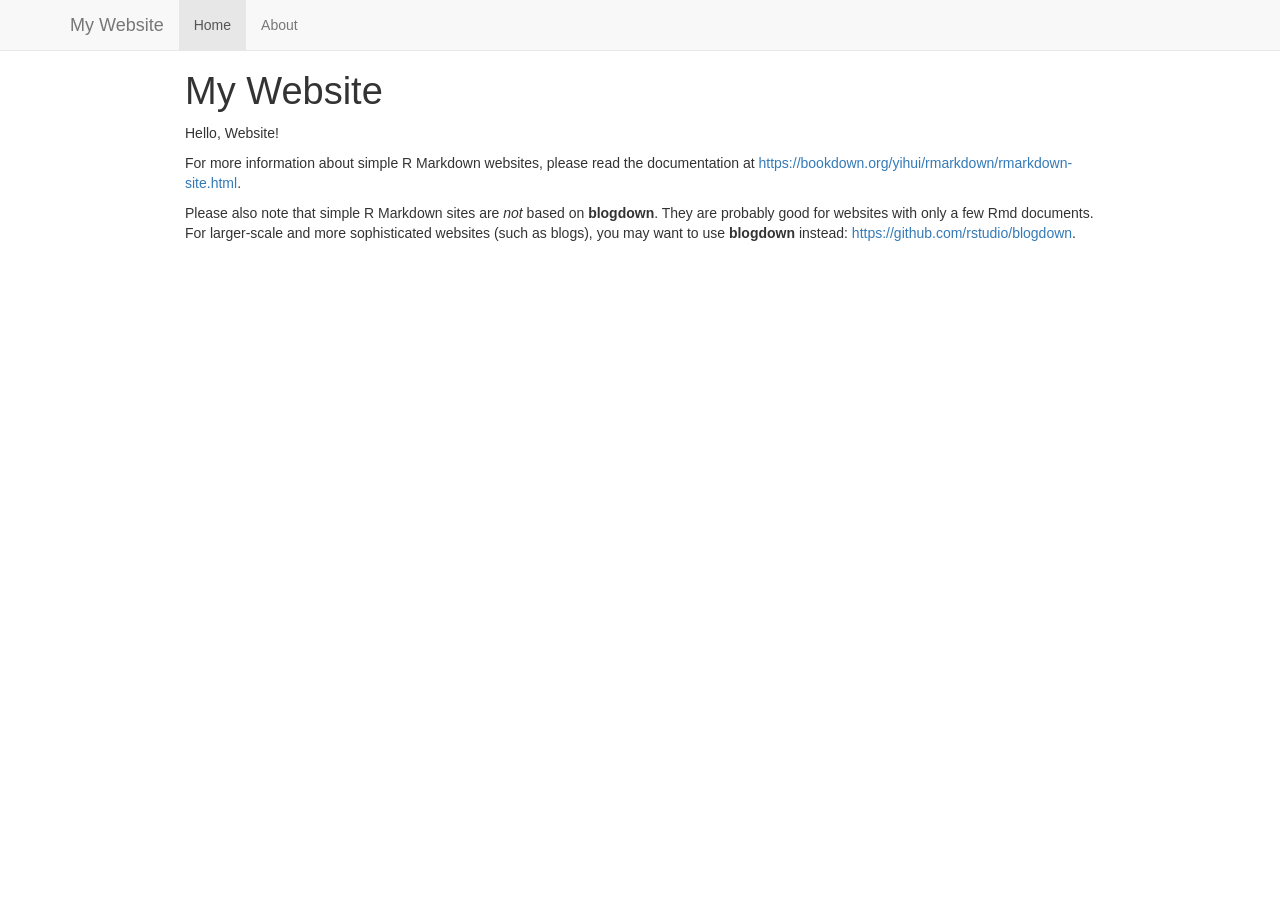
==== index.html @ 751c446e "update" ====
<!DOCTYPE html>

<html xmlns="http://www.w3.org/1999/xhtml">

<head>

<meta charset="utf-8" />
<meta http-equiv="Content-Type" content="text/html; charset=utf-8" />
<meta name="generator" content="pandoc" />
<meta http-equiv="X-UA-Compatible" content="IE=EDGE" />




<title>My Website</title>

<script src="site_libs/jquery-1.11.3/jquery.min.js"></script>
<meta name="viewport" content="width=device-width, initial-scale=1" />
<link href="site_libs/bootstrap-3.3.5/css/bootstrap.min.css" rel="stylesheet" />
<script src="site_libs/bootstrap-3.3.5/js/bootstrap.min.js"></script>
<script src="site_libs/bootstrap-3.3.5/shim/html5shiv.min.js"></script>
<script src="site_libs/bootstrap-3.3.5/shim/respond.min.js"></script>
<script src="site_libs/navigation-1.1/tabsets.js"></script>
<link href="site_libs/highlightjs-9.12.0/default.css" rel="stylesheet" />
<script src="site_libs/highlightjs-9.12.0/highlight.js"></script>

<style type="text/css">code{white-space: pre;}</style>
<style type="text/css">
  pre:not([class]) {
    background-color: white;
  }
</style>
<script type="text/javascript">
if (window.hljs) {
  hljs.configure({languages: []});
  hljs.initHighlightingOnLoad();
  if (document.readyState && document.readyState === "complete") {
    window.setTimeout(function() { hljs.initHighlighting(); }, 0);
  }
}
</script>



<style type="text/css">
h1 {
  font-size: 34px;
}
h1.title {
  font-size: 38px;
}
h2 {
  font-size: 30px;
}
h3 {
  font-size: 24px;
}
h4 {
  font-size: 18px;
}
h5 {
  font-size: 16px;
}
h6 {
  font-size: 12px;
}
.table th:not([align]) {
  text-align: left;
}
</style>




<style type = "text/css">
.main-container {
  max-width: 940px;
  margin-left: auto;
  margin-right: auto;
}
code {
  color: inherit;
  background-color: rgba(0, 0, 0, 0.04);
}
img {
  max-width:100%;
}
.tabbed-pane {
  padding-top: 12px;
}
.html-widget {
  margin-bottom: 20px;
}
button.code-folding-btn:focus {
  outline: none;
}
summary {
  display: list-item;
}
</style>


<style type="text/css">
/* padding for bootstrap navbar */
body {
  padding-top: 51px;
  padding-bottom: 40px;
}
/* offset scroll position for anchor links (for fixed navbar)  */
.section h1 {
  padding-top: 56px;
  margin-top: -56px;
}
.section h2 {
  padding-top: 56px;
  margin-top: -56px;
}
.section h3 {
  padding-top: 56px;
  margin-top: -56px;
}
.section h4 {
  padding-top: 56px;
  margin-top: -56px;
}
.section h5 {
  padding-top: 56px;
  margin-top: -56px;
}
.section h6 {
  padding-top: 56px;
  margin-top: -56px;
}
.dropdown-submenu {
  position: relative;
}
.dropdown-submenu>.dropdown-menu {
  top: 0;
  left: 100%;
  margin-top: -6px;
  margin-left: -1px;
  border-radius: 0 6px 6px 6px;
}
.dropdown-submenu:hover>.dropdown-menu {
  display: block;
}
.dropdown-submenu>a:after {
  display: block;
  content: " ";
  float: right;
  width: 0;
  height: 0;
  border-color: transparent;
  border-style: solid;
  border-width: 5px 0 5px 5px;
  border-left-color: #cccccc;
  margin-top: 5px;
  margin-right: -10px;
}
.dropdown-submenu:hover>a:after {
  border-left-color: #ffffff;
}
.dropdown-submenu.pull-left {
  float: none;
}
.dropdown-submenu.pull-left>.dropdown-menu {
  left: -100%;
  margin-left: 10px;
  border-radius: 6px 0 6px 6px;
}
</style>

<script>
// manage active state of menu based on current page
$(document).ready(function () {
  // active menu anchor
  href = window.location.pathname
  href = href.substr(href.lastIndexOf('/') + 1)
  if (href === "")
    href = "index.html";
  var menuAnchor = $('a[href="' + href + '"]');

  // mark it active
  menuAnchor.parent().addClass('active');

  // if it's got a parent navbar menu mark it active as well
  menuAnchor.closest('li.dropdown').addClass('active');
});
</script>

<!-- tabsets -->

<style type="text/css">
.tabset-dropdown > .nav-tabs {
  display: inline-table;
  max-height: 500px;
  min-height: 44px;
  overflow-y: auto;
  background: white;
  border: 1px solid #ddd;
  border-radius: 4px;
}

.tabset-dropdown > .nav-tabs > li.active:before {
  content: "";
  font-family: 'Glyphicons Halflings';
  display: inline-block;
  padding: 10px;
  border-right: 1px solid #ddd;
}

.tabset-dropdown > .nav-tabs.nav-tabs-open > li.active:before {
  content: "&#xe258;";
  border: none;
}

.tabset-dropdown > .nav-tabs.nav-tabs-open:before {
  content: "";
  font-family: 'Glyphicons Halflings';
  display: inline-block;
  padding: 10px;
  border-right: 1px solid #ddd;
}

.tabset-dropdown > .nav-tabs > li.active {
  display: block;
}

.tabset-dropdown > .nav-tabs > li > a,
.tabset-dropdown > .nav-tabs > li > a:focus,
.tabset-dropdown > .nav-tabs > li > a:hover {
  border: none;
  display: inline-block;
  border-radius: 4px;
}

.tabset-dropdown > .nav-tabs.nav-tabs-open > li {
  display: block;
  float: none;
}

.tabset-dropdown > .nav-tabs > li {
  display: none;
}
</style>

<!-- code folding -->




</head>

<body>


<div class="container-fluid main-container">




<div class="navbar navbar-default  navbar-fixed-top" role="navigation">
  <div class="container">
    <div class="navbar-header">
      <button type="button" class="navbar-toggle collapsed" data-toggle="collapse" data-target="#navbar">
        <span class="icon-bar"></span>
        <span class="icon-bar"></span>
        <span class="icon-bar"></span>
      </button>
      <a class="navbar-brand" href="index.html">My Website</a>
    </div>
    <div id="navbar" class="navbar-collapse collapse">
      <ul class="nav navbar-nav">
        <li>
  <a href="index.html">Home</a>
</li>
<li>
  <a href="about.html">About</a>
</li>
      </ul>
      <ul class="nav navbar-nav navbar-right">
        
      </ul>
    </div><!--/.nav-collapse -->
  </div><!--/.container -->
</div><!--/.navbar -->

<div class="fluid-row" id="header">



<h1 class="title toc-ignore">My Website</h1>

</div>


<p>Hello, Website!</p>
<p>For more information about simple R Markdown websites, please read the documentation at <a href="https://bookdown.org/yihui/rmarkdown/rmarkdown-site.html" class="uri">https://bookdown.org/yihui/rmarkdown/rmarkdown-site.html</a>.</p>
<p>Please also note that simple R Markdown sites are <em>not</em> based on <strong>blogdown</strong>. They are probably good for websites with only a few Rmd documents. For larger-scale and more sophisticated websites (such as blogs), you may want to use <strong>blogdown</strong> instead: <a href="https://github.com/rstudio/blogdown" class="uri">https://github.com/rstudio/blogdown</a>.</p>




</div>

<script>

// add bootstrap table styles to pandoc tables
function bootstrapStylePandocTables() {
  $('tr.header').parent('thead').parent('table').addClass('table table-condensed');
}
$(document).ready(function () {
  bootstrapStylePandocTables();
});


</script>

<!-- tabsets -->

<script>
$(document).ready(function () {
  window.buildTabsets("TOC");
});

$(document).ready(function () {
  $('.tabset-dropdown > .nav-tabs > li').click(function () {
    $(this).parent().toggleClass('nav-tabs-open')
  });
});
</script>

<!-- code folding -->


<!-- dynamically load mathjax for compatibility with self-contained -->
<script>
  (function () {
    var script = document.createElement("script");
    script.type = "text/javascript";
    script.src  = "https://mathjax.rstudio.com/latest/MathJax.js?config=TeX-AMS-MML_HTMLorMML";
    document.getElementsByTagName("head")[0].appendChild(script);
  })();
</script>

</body>
</html>
---- site_libs/highlightjs-9.12.0/default.css ----
.hljs-literal {
  color: #990073;
}

.hljs-number {
  color: #099;
}

.hljs-comment {
  color: #998;
  font-style: italic;
}

.hljs-keyword {
  color: #900;
  font-weight: bold;
}

.hljs-string {
  color: #d14;
}
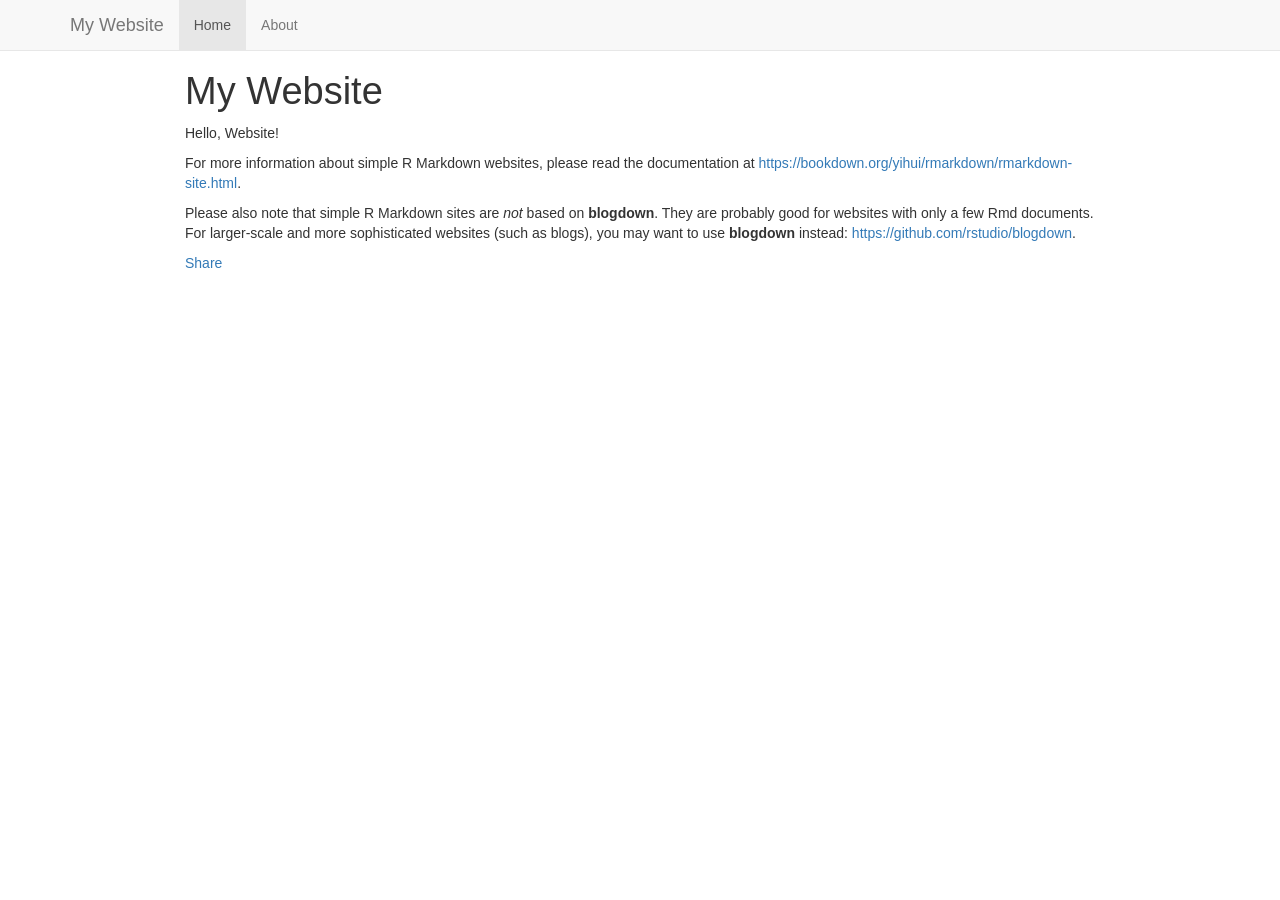
==== commit 0a4b6e0c: "update" ====
--- a/index.html
+++ b/index.html
@@ -284,6 +284,8 @@
     </div><!--/.nav-collapse -->
   </div><!--/.container -->
 </div><!--/.navbar -->
+<div id="fb-root"></div>
+<script async defer crossorigin="anonymous" src="https://connect.facebook.net/en_US/sdk.js#xfbml=1&version=v4.0&appId=760193701021578&autoLogAppEvents=1"></script>
 
 <div class="fluid-row" id="header">
 
@@ -297,6 +299,13 @@
 <p>Hello, Website!</p>
 <p>For more information about simple R Markdown websites, please read the documentation at <a href="https://bookdown.org/yihui/rmarkdown/rmarkdown-site.html" class="uri">https://bookdown.org/yihui/rmarkdown/rmarkdown-site.html</a>.</p>
 <p>Please also note that simple R Markdown sites are <em>not</em> based on <strong>blogdown</strong>. They are probably good for websites with only a few Rmd documents. For larger-scale and more sophisticated websites (such as blogs), you may want to use <strong>blogdown</strong> instead: <a href="https://github.com/rstudio/blogdown" class="uri">https://github.com/rstudio/blogdown</a>.</p>
+<div class="line-it-button" data-lang="en" data-type="share-a" data-ver="3" data-url="https://tpemartin.github.io/github-website-example3/" data-color="default" data-size="small" data-count="false" style="display: none;">
+
+</div>
+<script src="https://d.line-scdn.net/r/web/social-plugin/js/thirdparty/loader.min.js" async="async" defer="defer"></script>
+<div class="fb-share-button" data-href="https://tpemartin.github.io/github-website-example3/" data-layout="button" data-size="small">
+<a target="_blank" href="https://www.facebook.com/sharer/sharer.php?u=https%3A%2F%2Ftpemartin.github.io%2Fgithub-website-example3%2F&amp;src=sdkpreparse" class="fb-xfbml-parse-ignore">Share</a>
+</div>
 
 
 
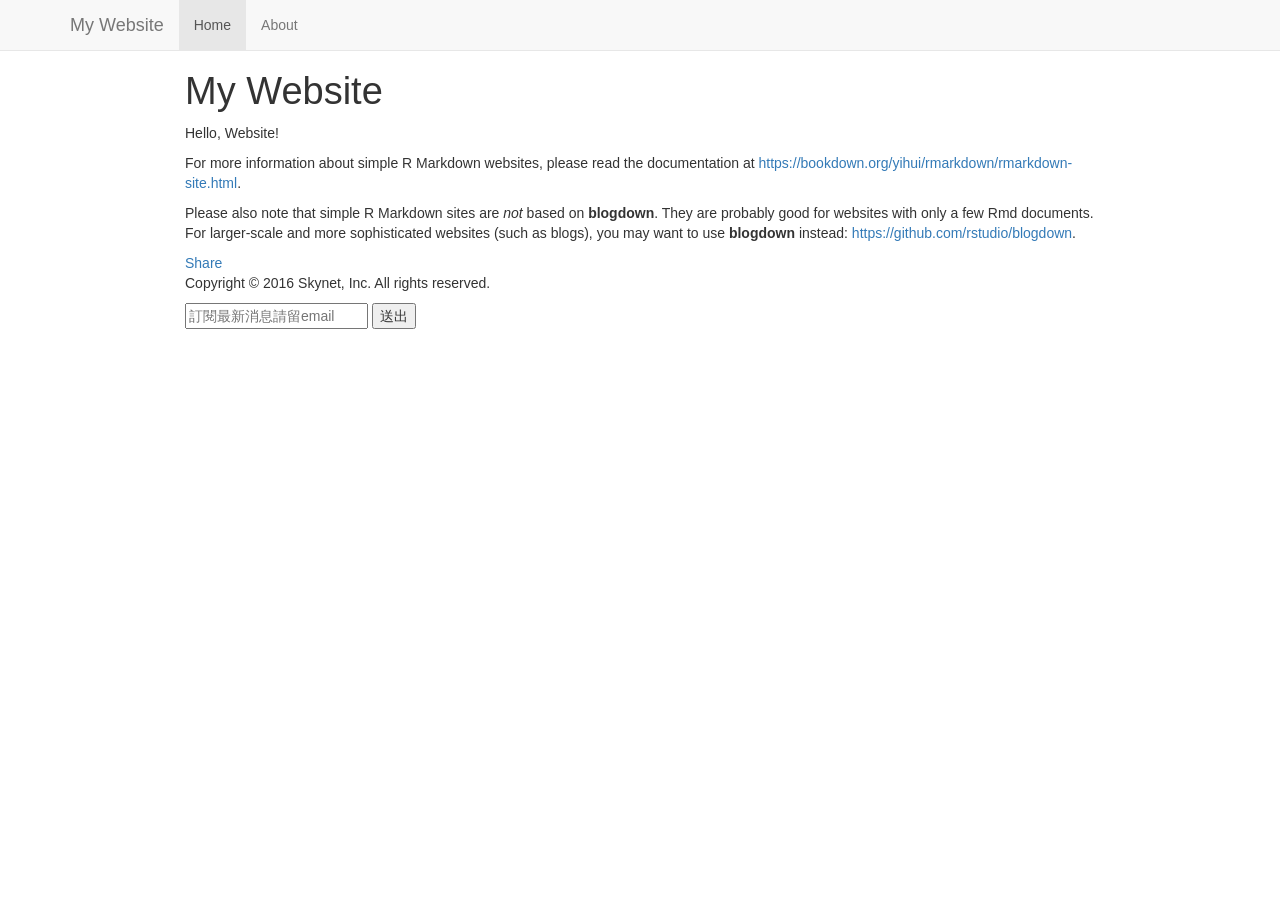
==== commit 4adc1175: "更新" ====
--- a/index.html
+++ b/index.html
@@ -308,6 +308,24 @@
 </div>
 
 
+<p>Copyright &copy; 2016 Skynet, Inc. All rights reserved.</p>
+
+<form name="submit-to-google-sheet">
+  <input name="email" type="email" placeholder="訂閱最新消息請留email" required>
+  <button type="submit">送出</button>
+</form>
+
+<script>
+  const scriptURL = 'https://script.google.com/macros/s/AKfycbzM2JghSt3VDQUlsCIQZaIyEOHK_mVaD0oI1nb2DYnGkQIKi20/exec'
+  const form = document.forms['submit-to-google-sheet']
+  form.addEventListener('submit', e => {
+    e.preventDefault()
+    fetch(scriptURL, { method: 'POST', body: new FormData(form)})
+      .then(response => console.log('Success!', response))
+      .catch(error => console.error('Error!', error.message))
+  })
+</script>
+
 
 
 </div>
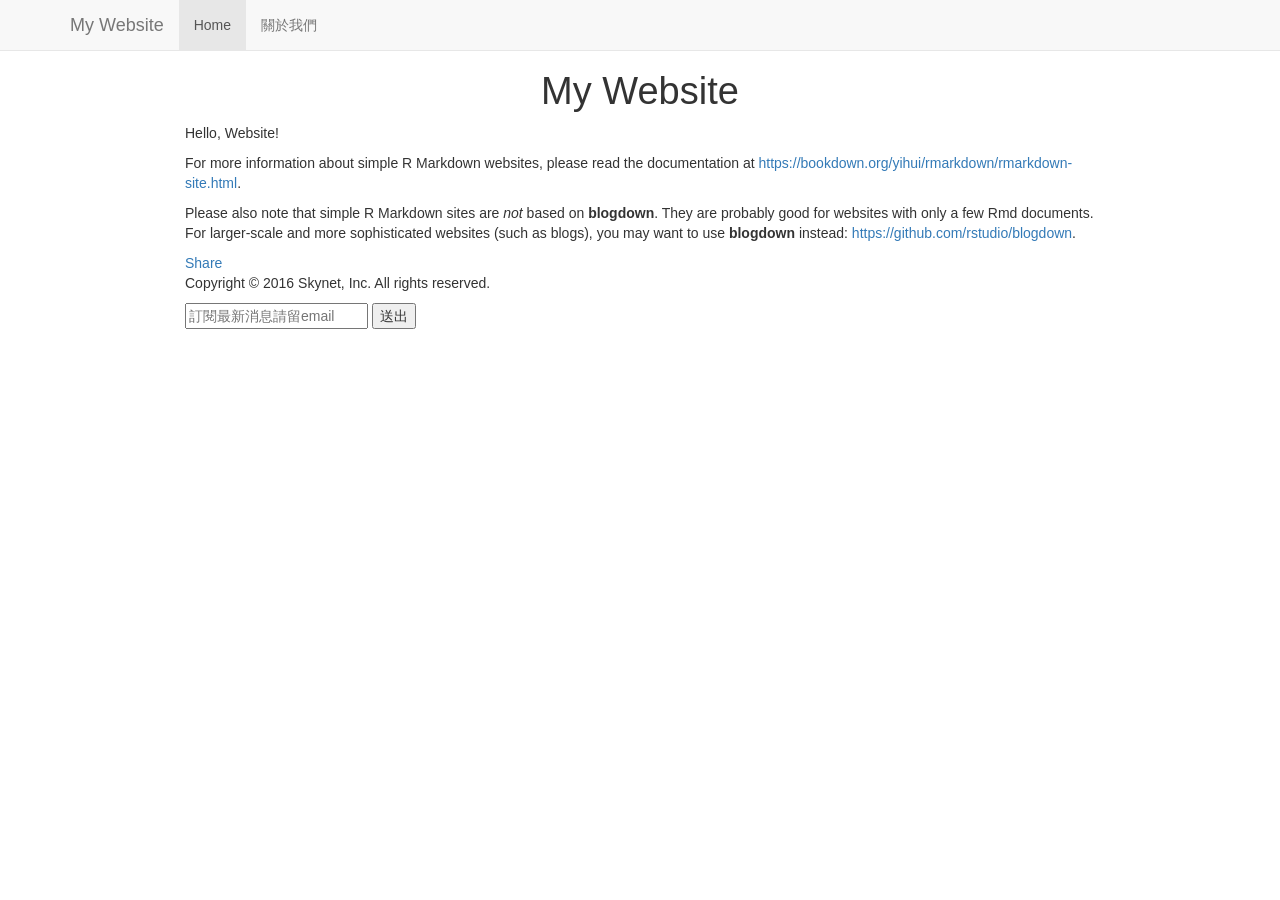
==== commit ca3e7834: "增加css" ====
--- a/index.html
+++ b/index.html
@@ -69,6 +69,7 @@
 }
 </style>
 
+<link rel="stylesheet" href="css/myStyle.css" type="text/css" />
 
 
 
@@ -275,7 +276,7 @@
   <a href="index.html">Home</a>
 </li>
 <li>
-  <a href="about.html">About</a>
+  <a href="about.html">關於我們</a>
 </li>
       </ul>
       <ul class="nav navbar-nav navbar-right">
--- a/css/myStyle.css
+++ b/css/myStyle.css
@@ -0,0 +1,7 @@
+
+h1.title {
+    font-size: 38px;
+    /* align-content: center; */
+    text-align: center;
+}
+
